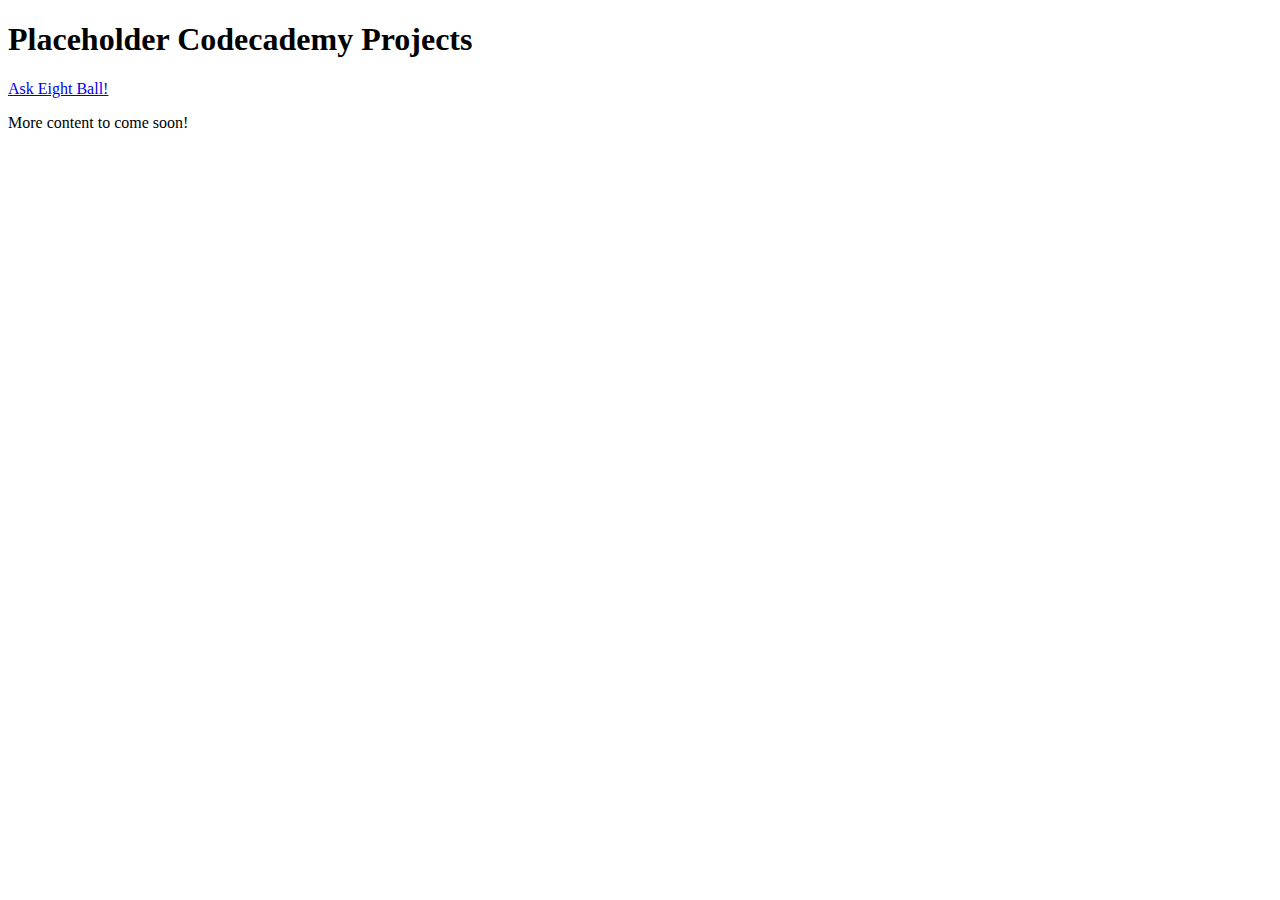
==== index.html @ 626df07f "Add files via upload" ====
<!DOCTYPE html>
<html lang="en">
<head>
    <meta charset="UTF-8">
    <meta name="viewport" content="width=device-width, initial-scale=1.0">
    <title>Codecademy Projects</title>
</head>
<body>
    <header>
        <h1>Placeholder Codecademy Projects</h1>
    </header>
    <p><a href="./8 Ball/ask-eight-ball.html">Ask Eight Ball!</a></p>
    <p>More content to come soon!</p>
</body>
</html>
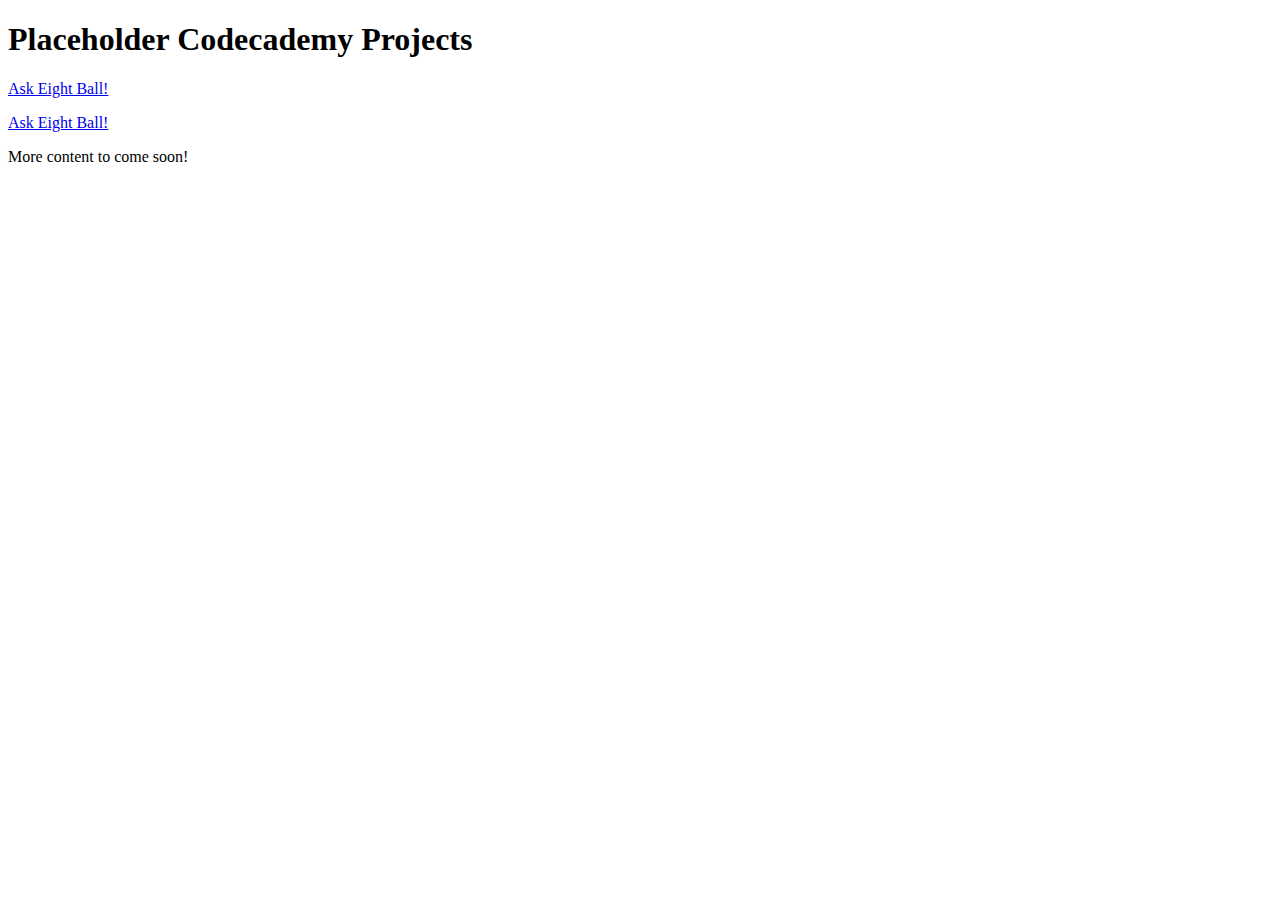
==== commit 2cb43d5d: "Update index.html" ====
--- a/index.html
+++ b/index.html
@@ -9,7 +9,8 @@
     <header>
         <h1>Placeholder Codecademy Projects</h1>
     </header>
-    <p><a href="./8 Ball/ask-eight-ball.html">Ask Eight Ball!</a></p>
+    <p><a href="./8-Ball/ask-eight-ball.html">Ask Eight Ball!</a></p>
+    <p><a href="https://berodtm.github.io/codecademy-projects/StephenMayeux/RandonQuoteGenerator/quote-gen.html">Ask Eight Ball!</a></p>
     <p>More content to come soon!</p>
 </body>
-</html>+</html>
